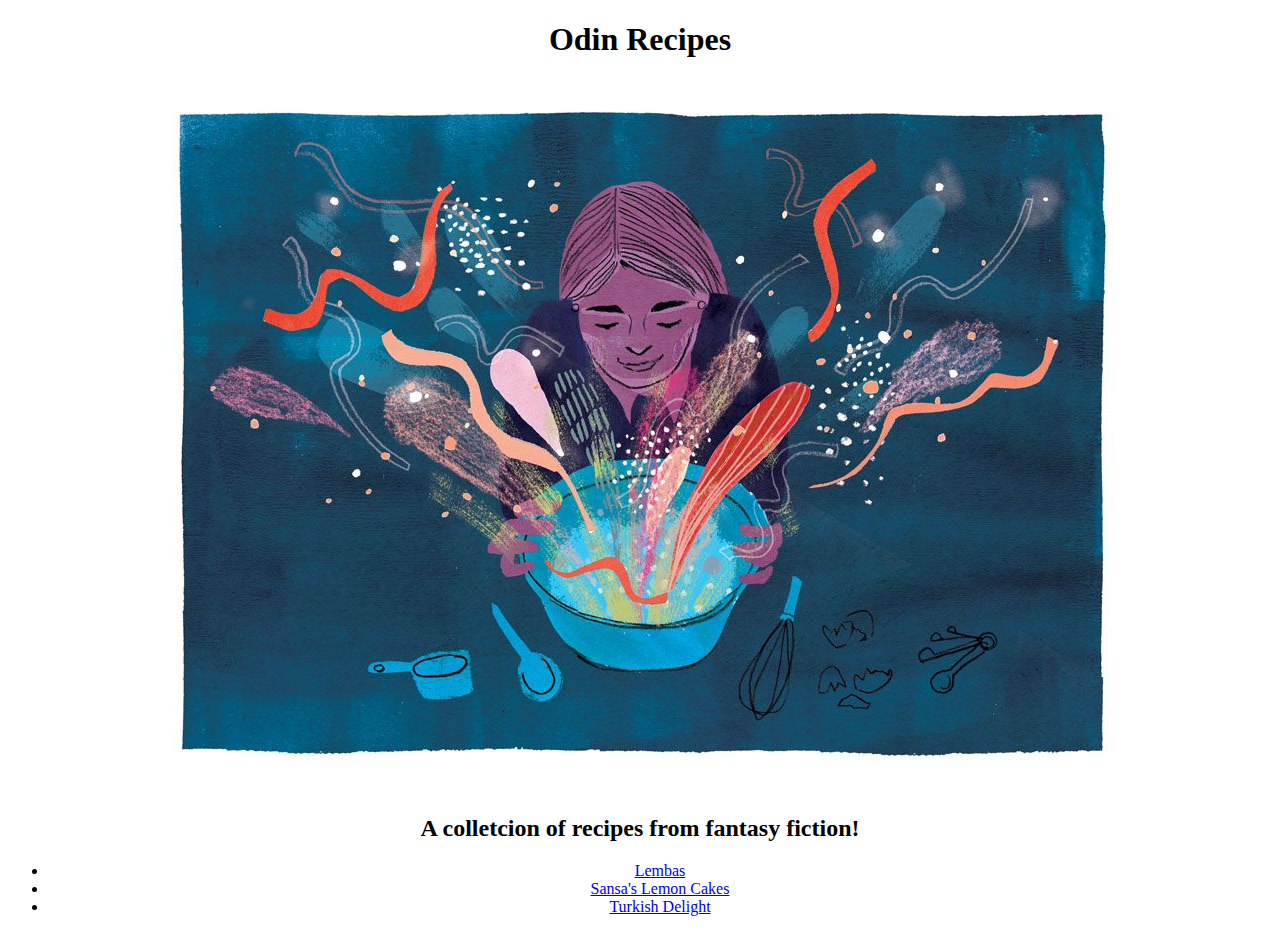
==== index.html @ 93549065 "Add index.html, images and recipes" ====
<!DOCTYPE html>
<html lang="en">
    <head>
        <meta charset="UTF-8">
        <title>Odin Recipes</title>
    </head>
    <body>
        <div align="center">
        <h1>Odin Recipes</h1>
        <img src="images/Cooking.jpg" alt="Artistic drawing about cooking">
        <h2>A colletcion of recipes from fantasy fiction!</h2>
        <ul>
        <li><a href="recipes/lembas.html" target="_blank">Lembas</a></li>
        <li><a href="recipes/lemon_cakes.html" target="_blank">Sansa's Lemon Cakes</a></li>
        <li><a href="recipes/turkish_delight" target="_blank">Turkish Delight</a></li>
    </ul>
</div>
    </body>
</html>
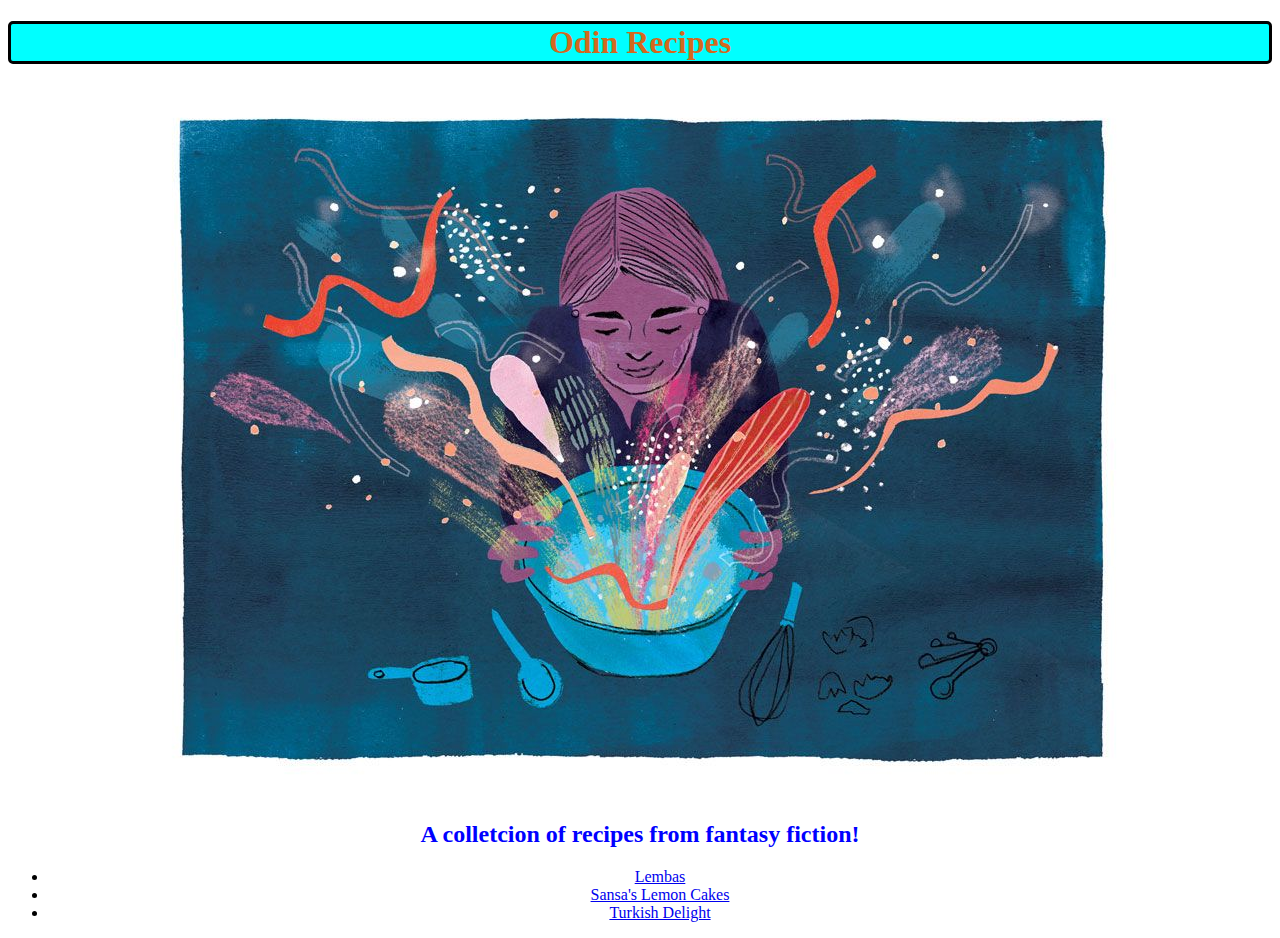
==== commit f189afae: "Add style.css and modified index.html with some style" ====
--- a/index.html
+++ b/index.html
@@ -3,17 +3,20 @@
     <head>
         <meta charset="UTF-8">
         <title>Odin Recipes</title>
+        <link rel="stylesheet" href="style.css">
     </head>
     <body>
-        <div align="center">
         <h1>Odin Recipes</h1>
-        <img src="images/Cooking.jpg" alt="Artistic drawing about cooking">
+        <div>
+         <img src="images/Cooking.jpg" alt="Artistic drawing about cooking">
+        </div>
         <h2>A colletcion of recipes from fantasy fiction!</h2>
-        <ul>
+        <div>
+        <ul class="list">
         <li><a href="recipes/lembas.html" target="_blank">Lembas</a></li>
         <li><a href="recipes/lemon_cakes.html" target="_blank">Sansa's Lemon Cakes</a></li>
-        <li><a href="recipes/turkish_delight" target="_blank">Turkish Delight</a></li>
+        <li><a href="recipes/turkish_delight.html" target="_blank">Turkish Delight</a></li>
     </ul>
-</div>
+    </div>
     </body>
 </html>--- a/style.css
+++ b/style.css
@@ -0,0 +1,15 @@
+h1{
+    text-align: center;
+    background-color: aqua;
+    color:chocolate;
+    border-style: solid;
+    border-radius: 5px;
+    border-color: black;
+}
+h2{
+    color:blue;
+    text-align: center;
+    text-decoration: dashed;
+}
+div{
+    text-align: center;